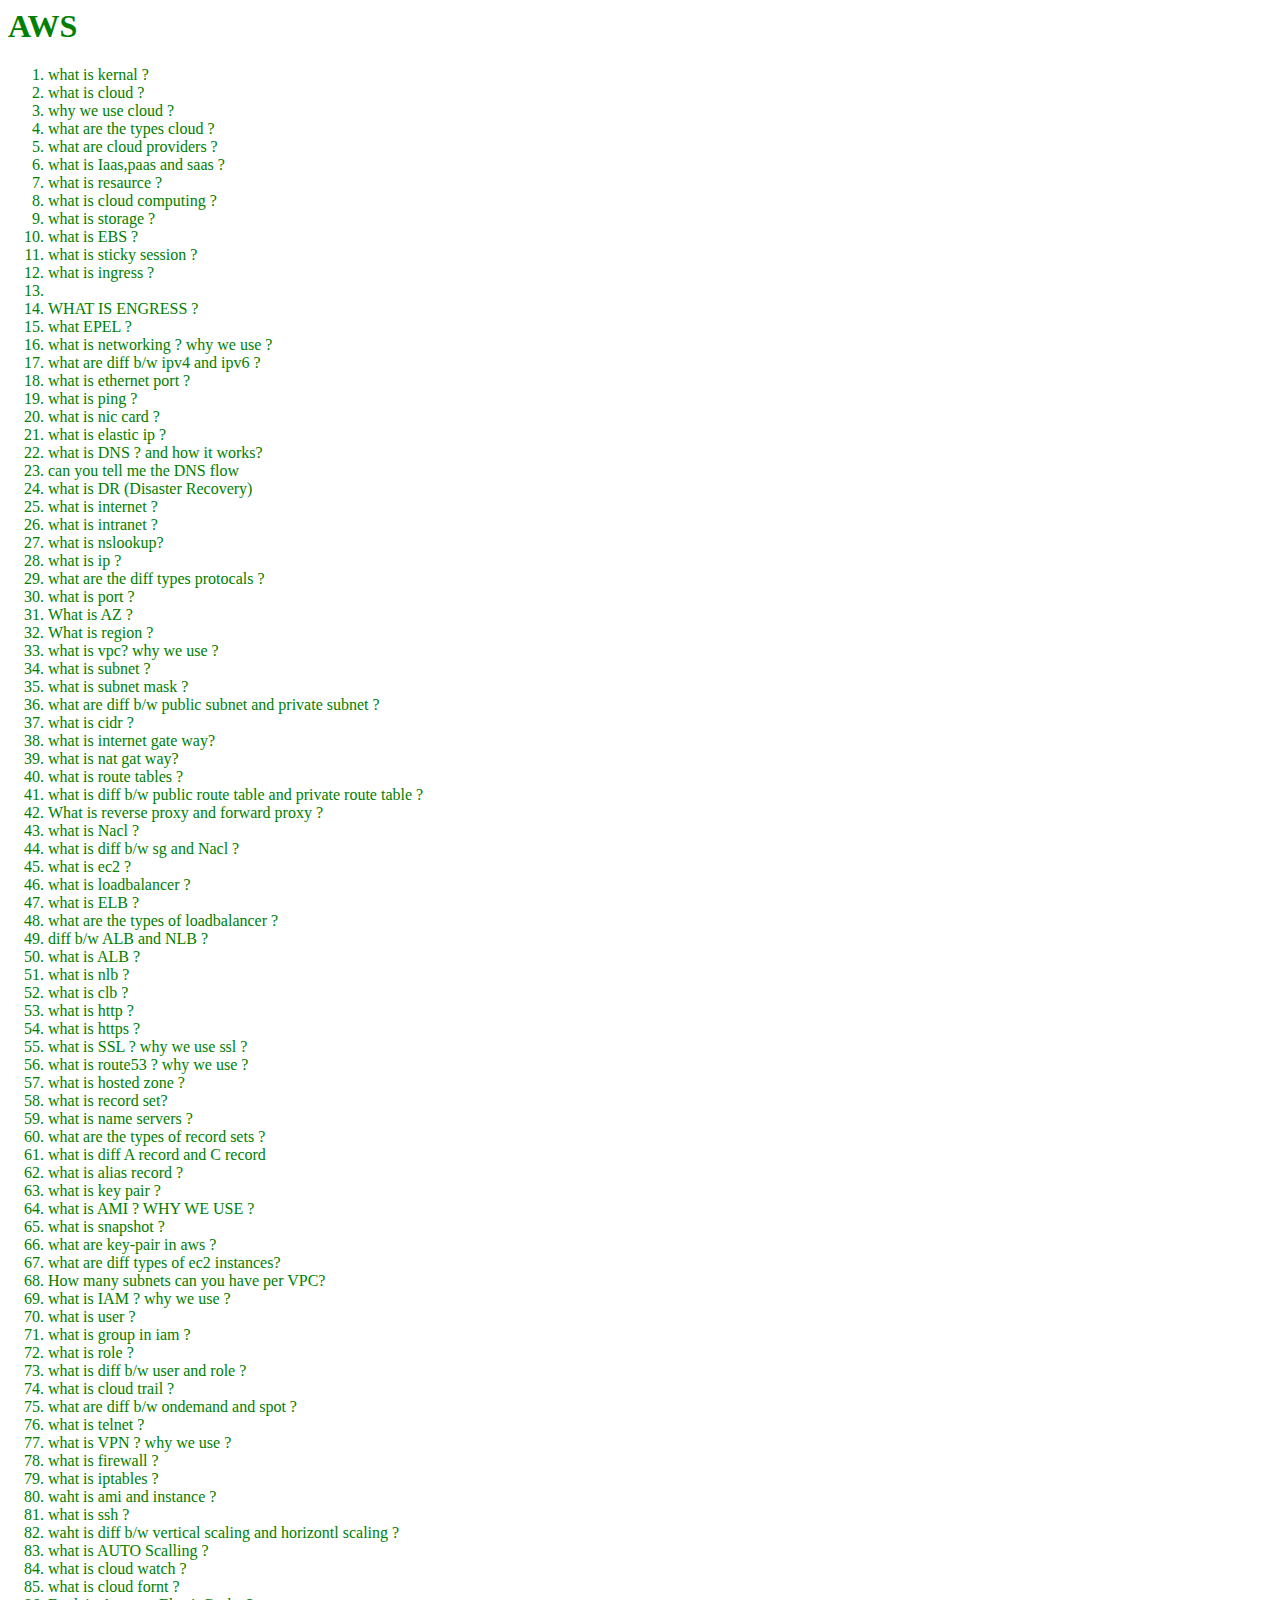
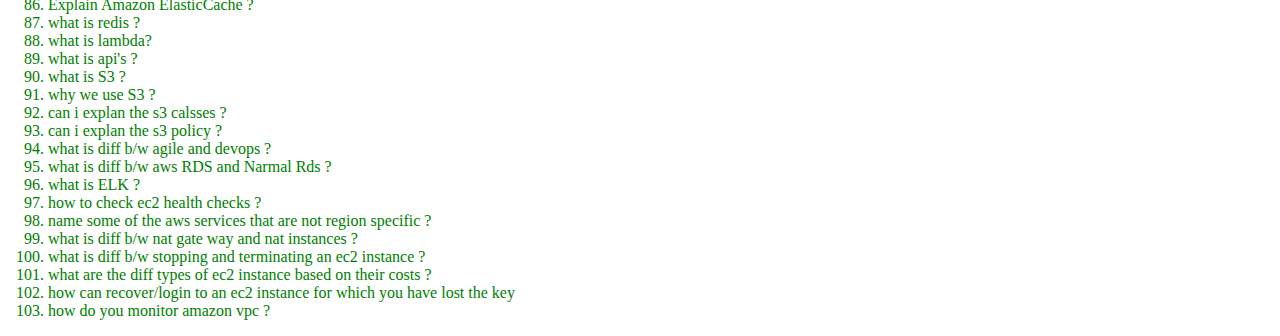
==== aws.html @ e3c154ce "this is first file" ====
<html>
<head>
<title>list</title>
</head>
<body bgcolor="white" text="green">
<h1>AWS</h1>

<ol start="1">
<li>what is kernal ?</li>
<li>what is cloud ?</li>
<li>why we use cloud ?</li>
<li>what are the types cloud ?</li>  
<li>what are cloud providers ?</li>
<li>what is Iaas,paas and saas ?</li>
<li>what is  resaurce ?</li>
<li>what is cloud computing ?</li>
<li>what is  storage ?</li>
<li>what is EBS ?</li>
<li>what is sticky session ?</li>
<li>what is ingress ?<li>
<li>WHAT IS ENGRESS ?</li>
<li>what EPEL ?</li>
<li>what is  networking ? why we use ?</li>
<li>what are diff b/w ipv4 and ipv6 ?</li>
<li>what is ethernet port ?</li>
<li>what is ping ?</li>
<li>what is nic card ?</li>
<li>what is elastic ip ?</li>
<li>what is DNS ? and  how it works?</li>
<li>can you tell me the DNS flow </li>
<li>what is DR (Disaster Recovery)</li>
<li>what is internet ?</li>
<li>what is intranet ?</li>
<li>what is nslookup?</li>
<li>what is ip ?</li>
<li>what are the diff types protocals ?</li>
<li>what is port ?</li>
<li>What is AZ ?</li>
<li>What is region ?</li>
<li>what is  vpc? why we use ?</li>
<li>what is subnet ?</li>
<li>what is subnet mask ?</li>
<li>what are diff b/w public subnet and private subnet ?</li>
<li>what is cidr ?</li>
<li>what is internet gate way?</li>
<li>what is nat gat way?</li>
<li>what is  route tables ?</li>
<li>what is diff b/w public route table and private route table ?</li>
<li>What is reverse proxy and forward proxy ?</li>
<li>what is Nacl ?</li>
<li>what is diff b/w sg and Nacl ?</li>
<li>what is ec2 ?</li>
<li>what is loadbalancer ?</li>
<li>what is ELB ?</li>
<li>what are the types of loadbalancer ?</li>
<li>diff b/w ALB and NLB ?</li>
<li>what is ALB ?</li>
<li>what is nlb ?</li>
<li>what is clb ?</li>
<li>what is http ?</li>
<li>what  is https ?</li>
<li>what is SSL ? why we use ssl ?</li>
<li>what is route53 ? why we use ?</li>
<li>what is hosted zone ?</li>
<li>what is record set?</li>
<li>what is  name servers ?</li>
<li>what are the types of record sets ?</li>
<li>what is diff A record and C record</li>
<li>what is alias record ?</li>
<li>what is  key pair ?</li>
<li>what is AMI ? WHY WE USE ?</li>
<li>what is snapshot ?</li>
<li>what are key-pair in aws ?</li> 
<li>what are diff types of ec2 instances?</li>
<li>How many subnets can you have per VPC?</li>
<li>what is IAM ? why we use ?</li>
<li>what is user ?</li>
<li>what is group in iam ?</li>
<li>what is role ?</li>
<li>what is diff b/w user and role ?</li>
<li>what is cloud trail ?</li>
<li>what are diff b/w ondemand and spot ?</li>
<li>what is telnet ?</li>
<li>what is VPN ? why we use ?</li>
<li>what is firewall ?</li>
<li>what is iptables ?</li>
<li>waht is ami and instance ?</li>
<li>what is ssh ?</li>
<li>waht is diff b/w vertical scaling and horizontl scaling ?</li>
<li>what is AUTO Scalling ?</li>
<li>what is cloud watch ?</li>
<li>what is cloud fornt ?</li>
<li>Explain Amazon ElasticCache ?</li>
<li>what is redis ?</li>
<li>what is lambda?</li>
<li>what is api's ?</li>
<li>what is S3 ?</li>
<li>why we use S3 ?</li>
<li>can i explan the s3 calsses ?</li>
<li>can i explan the s3 policy ?</li>
<li>what is diff b/w agile and devops ?</li>
<li>what is diff b/w aws RDS and Narmal Rds ?</li>
<li>what is ELK ?</li>
<li>how to check ec2 health checks ?</li>
<li>name some of the aws services that are not region specific ?</li>
<li>what is diff b/w nat gate way and nat instances ?</li>
<li>what is diff b/w stopping and terminating  an ec2 instance ?</li>
<li>what are the diff types of ec2 instance based on their costs ? </li>
<li>how can recover/login  to an ec2 instance for which you have lost the key</li> 
<li>how do you monitor amazon vpc ?</li>

</ol>
  
</body>
</html>
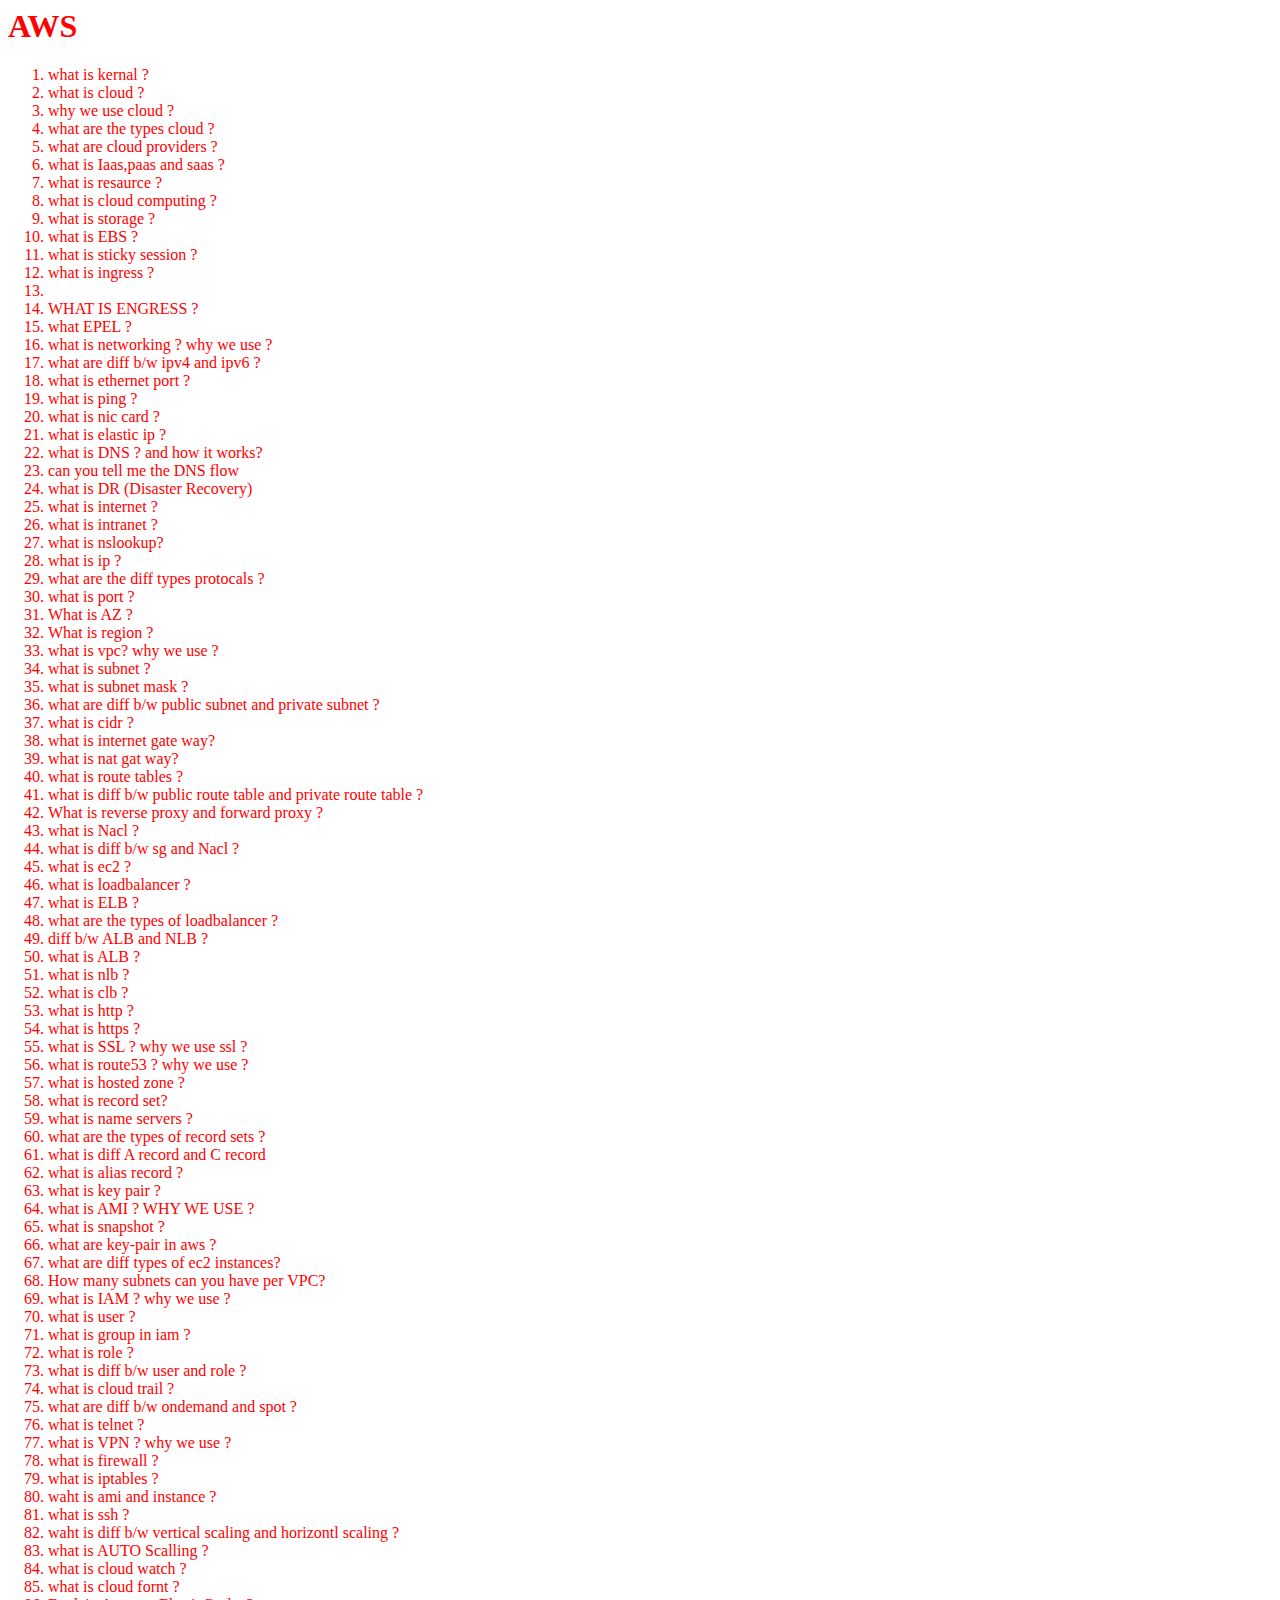
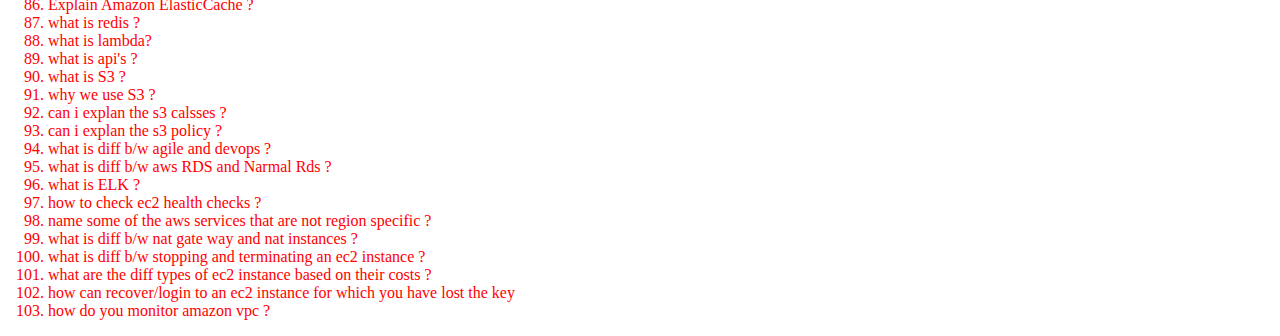
==== commit 5c918379: "change color" ====
--- a/aws.html
+++ b/aws.html
@@ -2,7 +2,7 @@
 <head>
 <title>list</title>
 </head>
-<body bgcolor="white" text="green">
+<body bgcolor="white" text="red">
 <h1>AWS</h1>
 
 <ol start="1">
